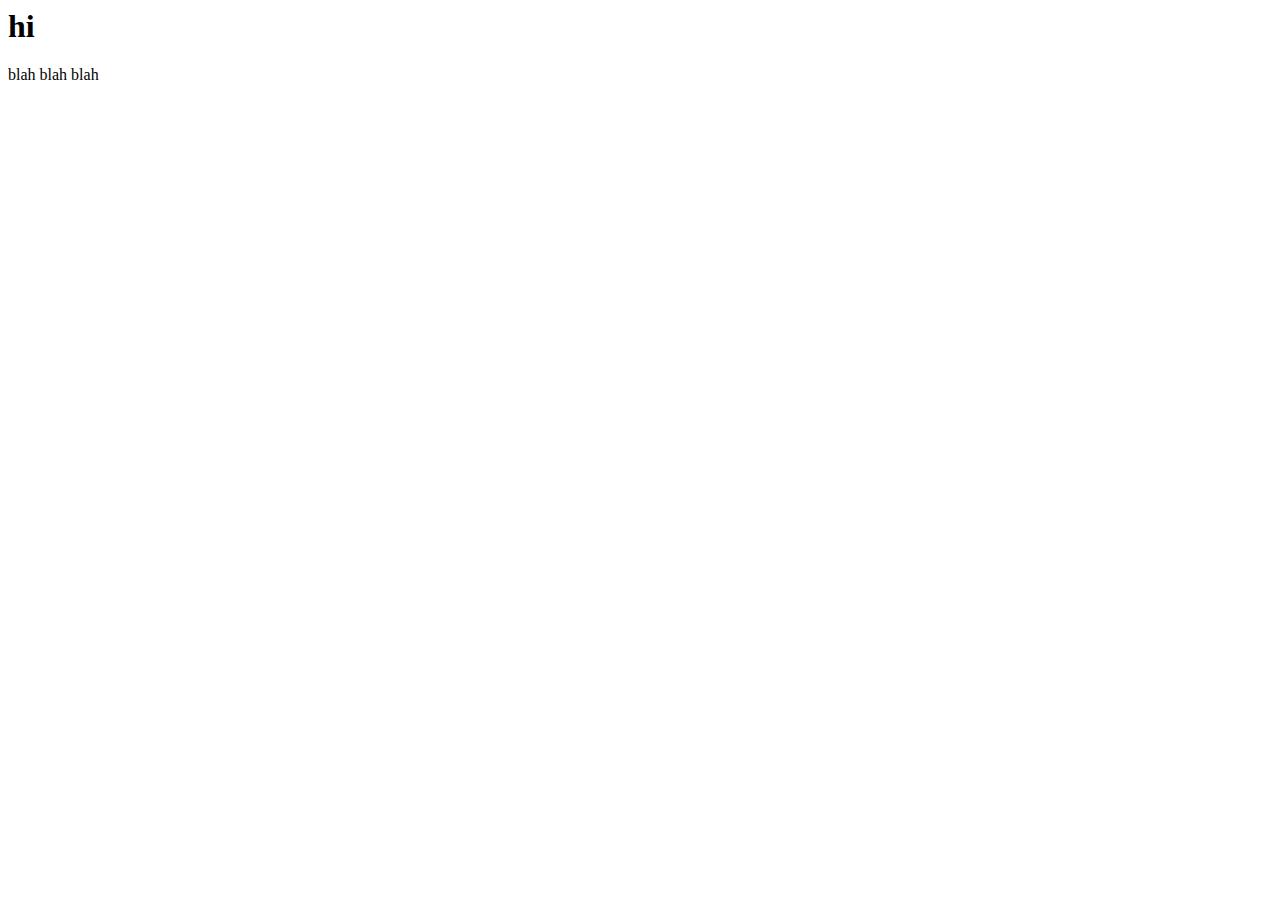
==== index.html @ 8c569466 "Create index.html" ====
<html lang="en">
    <head>
        <meta charset="UTF-8">
        <meta http-equiv="X-UA-Compatible" content="IE=edge">
        <meta name="viewport" content="width=device-width, initial-scale=1.0">
        <title>Portfolio Website</title>
    </head>
    <body>
        <h1>hi</h1>
        <p>blah blah blah</p>
    </body>
</html>
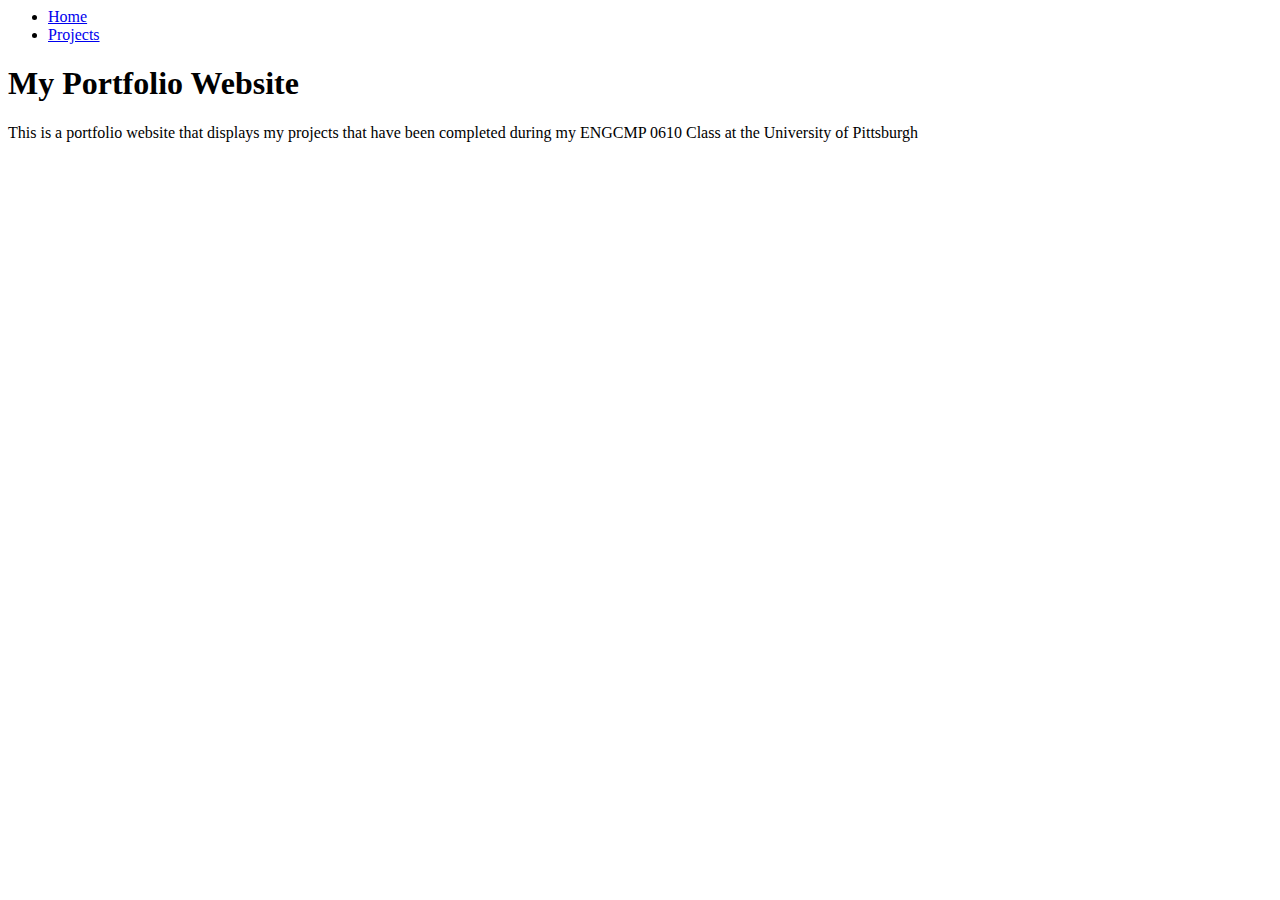
==== commit abfb521f: "Pushing web pages and assets folder" ====
--- a/index.html
+++ b/index.html
@@ -6,7 +6,16 @@
         <title>Portfolio Website</title>
     </head>
     <body>
-        <h1>hi</h1>
-        <p>blah blah blah</p>
+        <div class="nav-bar">
+            <ul>
+                <li><a href="index.html">Home</a></li>
+                <li><a href="projects.html">Projects</a></li>
+            </ul>
+        </div>
+
+        <div class="header">
+            <h1>My Portfolio Website</h1>
+            <p>This is a portfolio website that displays my projects that have been completed during my ENGCMP 0610 Class at the University of Pittsburgh</p>
+        </div>
     </body>
 </html>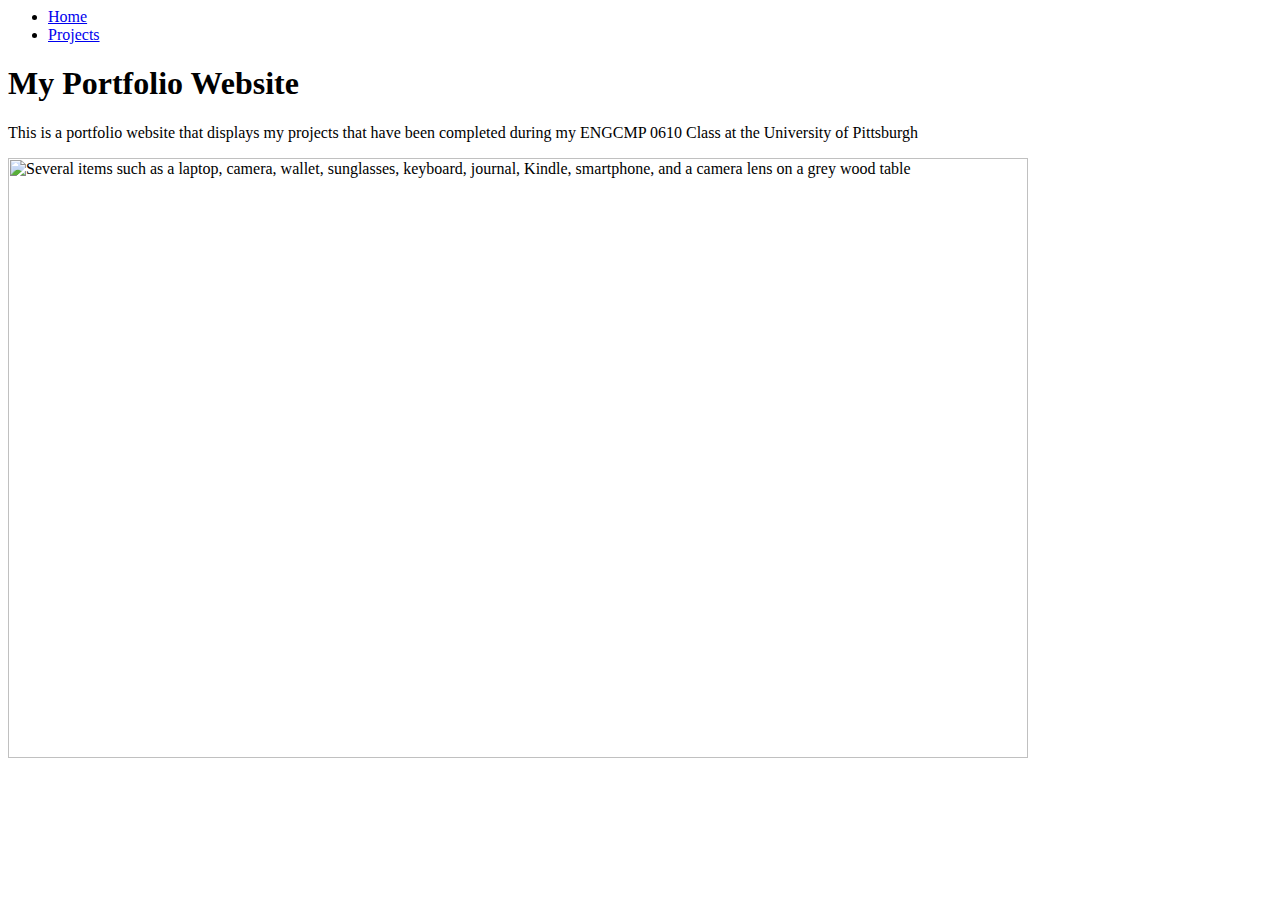
==== commit f7f5f6b5: "Adding a cover image and resizing images" ====
--- a/index.html
+++ b/index.html
@@ -17,5 +17,6 @@
             <h1>My Portfolio Website</h1>
             <p>This is a portfolio website that displays my projects that have been completed during my ENGCMP 0610 Class at the University of Pittsburgh</p>
         </div>
+        <img src="/assets/cover-image.jpg" width="1020" height="600" alt="Several items such as a laptop, camera, wallet, sunglasses, keyboard, journal, Kindle, smartphone, and a camera lens on a grey wood table">
     </body>
 </html>